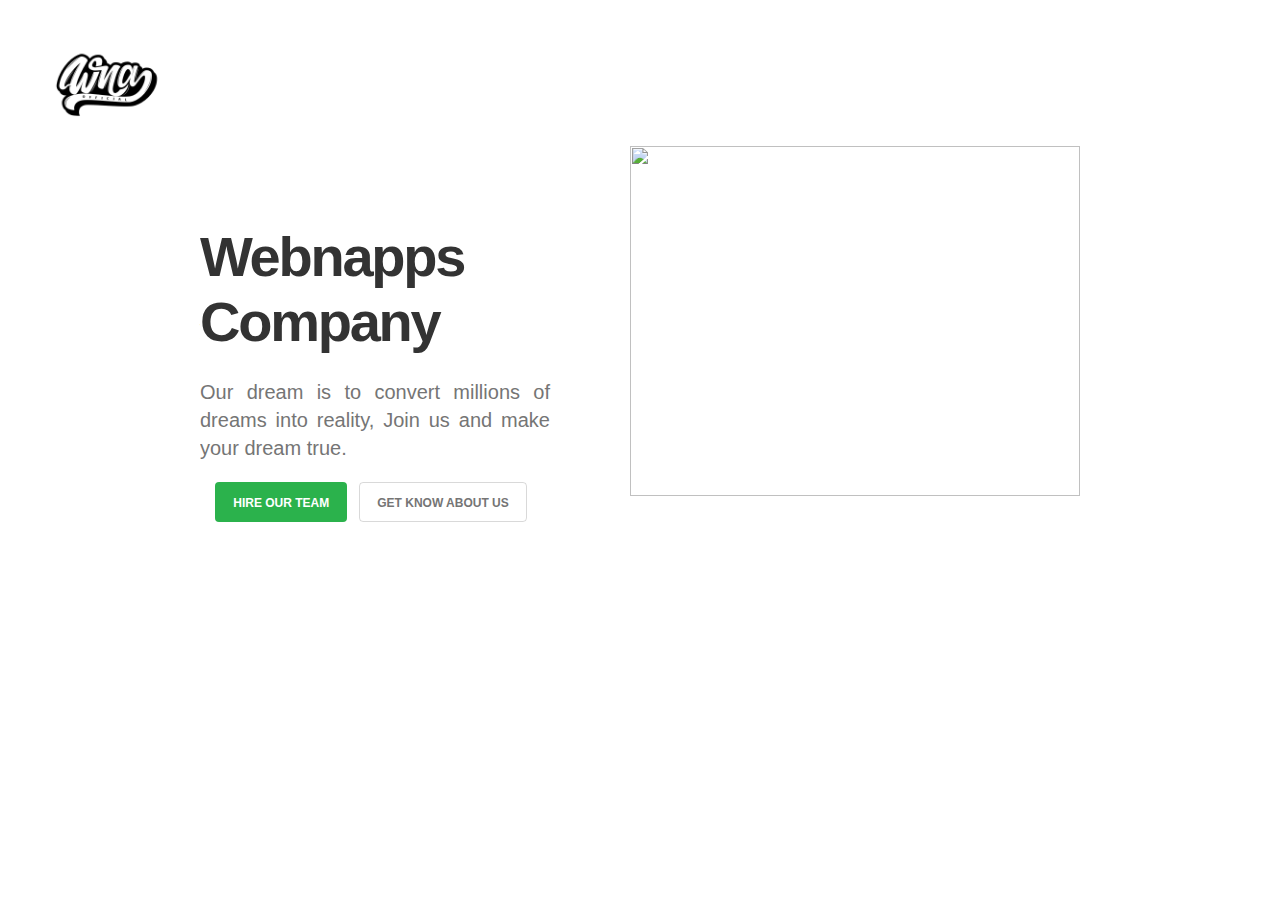
==== index.html @ 5d201e1b "add" ====
<!DOCTYPE html>
<html lang="en">

<head>
    <link rel="stylesheet" href="main.css">
    <link href="https://fonts.googleapis.com/css2?family=Pacifico&display=swap" rel="stylesheet">
    <link href="https://fonts.googleapis.com/css2?family=Karla:ital@1&display=swap" rel="stylesheet">
    <link href="https://fonts.googleapis.com/css2?family=Dancing+Script:wght@700&display=swap" rel="stylesheet">
    <link rel="icon" href="logo.png" type="image/icon type">
    <meta charset="UTF-8">
    <meta name="viewport" content="width=device-width, initial-scale=1.0">
    <title>Webnapps Company</title>
</head>

<body>
    <div class="container">
        <div class="logo">
            <img class="logo-img" src="logo.png">
            <img class="night" src="night.png" onclick=myfunction();>
        </div>
        <div class="page1">
            <div class="head">
                <div class="head-txt">
                    <h1>Webnapps Company</h1>
                    <p>Our dream is to convert millions of dreams into reality, Join us and make your dream true.</p>
                    <div class="head-button">
                        <button class="primary" onclick="window.location.href='#';">HIRE OUR TEAM</button>
                        <button class="secondry" onclick="window.location.href='#';">GET KNOW ABOUT US</button>
                    </div>
                </div>
                <div class="head-gif">
                    <img src="https://blog.advids.co/wp-content/uploads//2017/04/20-Video-Examples-From-Field-Service-Management-Software-Systems-Cloud.gif">
                </div>
                <div class="head-txt2">

                    <h1 class="heading">WEBNAPPS</h1>
                    <h1 class="tagline">DEVELOPING YOUR SUCCESS</h1>

                    <div class="head-button">
                        <button class="primary" onclick="window.location.href='#';">HIRE OUR TEAM</button>
                        <button class="secondry" onclick="window.location.href='#';">GET KNOW ABOUT US</button>
                    </div>
                </div>
            </div>
            <div class="thanks">
                <p>THANKS FOR COMING</p>
                <img src="thanks.gif">
            </div>
        </div>
        <div class="page2">
            <div class="page2-head">
                <h1>All-in-one workspace</h1>
                <p>Websites, Apps, Webapps, and plan stucture &#8212 all we develop here.</p>
                <button>HIRE OUR TEAM</button>
            </div>
            <div class="slider">
                <div class="one">
                    <div class="slider1">
                        <img src="person1.png">
                    </div>
                    <div class="slider1-a">
                        <a class="achange" href="#" onclick="change1()">WEB</a>
                    </div>
                </div>
                <div class="two">
                    <div class="slider2">
                        <img src="person2.png">
                    </div>
                    <div class="slider2-a">
                        <a class="a2" href="#" onclick="change2()">APPS</a>
                    </div>
                </div>
                <div class="three">
                    <div class="slider3">
                        <img src="person3.png">
                    </div>
                    <div class="slider3-a">
                        <a href="#" class="a3" onclick="change3()">ABOUT</a>
                    </div>
                </div>
            </div>

            <div class="slider-content">

                <div class="slider1-content">

                    <div class="dots">
                        <img src="dots.svg">

                    </div>

                    <div class="dots-content">
                        <h2 class="landingText">Any website you can make in <span class="steps-title">3 simple steps</span></h2>
                        <div class="steps">
                            <div class="step1">
                                <div class="circle1">
                                    <img src="one.png">
                                </div>
                                <div class="step1-txt">Find and organize the<br>right sources</div>
                            </div>
                            <div class="line"></div>
                            <div class="step2">
                                <div class="circle2">
                                    <img src="two.png">
                                </div>
                                <div class="step1-txt">Gather all the essential<br>technologies</div>
                            </div>
                            <div class="line"></div>
                            <div class="step3">
                                <div class="circle3">
                                    <img src="three.png">
                                </div>
                                <div class="step1-txt">A perfect combo of both<br>will be your website</div>
                            </div>
                        </div>
                    </div>

                    <div class="horizontal-heading">
                        <h2 class="landingText2">Technologies we use to make <span class="steps-title">Your websites</span></h2>
                    </div>
                    <div class="horizontal-scroll">
                        <div style="margin-bottom: 25%;">
                            <img class="scroll-img7" src="html.png">
                            <img class="scroll-img1" src="css.png">
                        </div>
                        <div style="margin-bottom: 25%;">
                            <img class="scroll-img6" src="js.png">
                            <img class="scroll-img2" src="angular.png">
                        </div>
                        <div style="display: block;">
                            <img class="scroll-img3" src="Node.png">
                            <img class="scroll-img4" src="React.webp">
                        </div>

                    </div>
                    <div class="work">
                        <h2>This is work <span class="steps-title">Junction</span></h2>
                        <p>We have nearly developed all kinds of websites from an easy UI to complex. Even we have made payments website.</p>
                    </div>
                    <div class="Projects">

                        <div class="portfolio2">
                            <p class="port-txt">PORTFOLIO WEB</p>
                            <h1>Portfolio</h1>
                            <p class="port">"This is a portfolio website which is developed by Priyansh Vatsal, a member of webnapps. Perfect UI with a lovely combination of colours and resources. It contains every project developed by him"</p>
                            <div class="port-last">
                                <img src="Priyansh.jpg">
                                <div class="port-last-txt">
                                    <p>Priyansh Vatsal</p>
                                </div>
                            </div>
                        </div>
                        <div class="portfolio1">
                            <p class="port-txt">PORTFOLIO WEB</p>
                            <h1>Prafull Thakur Inc</h1>
                            <p class="port">"This is a portfolio website which is developed by Prafull Thakur, a member of webnapps. This website unique by its design which is simple and great. It contains every project developed by him"</p>
                            <div class="port-last">

                                <img src="Prafull.png">
                                <div class="port-last-txt">
                                    <p>Prafull Thakur</p>
                                </div>
                            </div>
                        </div>
                        <div class="pubgzone">
                            <p class="port-txt">GAMMING WEB</p>
                            <h1>Pubgzone</h1>
                            <p class="port">"This is a gamming website which is developed by Priyansh Vatsal, a member of webnapps. This websites consists everthing from front end to the backend. And it also a paytm integration"</p>
                            <div class="port-last">
                                <img src="Priyansh.jpg">
                                <div class="port-last-txt">
                                    <p>Priyansh Vatsal</p>
                                </div>
                            </div>
                        </div>
                    </div>
                </div>

            </div>
        </div>
    </div>

    <script src="main.js"></script>
</body>

</html>
---- main.css ----
body {
    margin: 0px;
    height: 100%;
}

.logo-img {
    width: 120px;
    margin-left: 52px;
    margin-top: 22px;
}

.night {
    display: none;
}

.head {
    flex-direction: row;
    text-align: center;
}

.head-txt {
    width: 350px;
    display: inline-block;
    padding-right: 38px;
}

.head-txt h1 {
    font-size: 3.5rem;
    margin-top: 0px;
    margin-bottom: 0px;
    color: #333333;
    font-family: Arial;
    font-weight: 700;
    letter-spacing: -0.04em;
    line-height: 1.15em;
    text-transform: none;
    text-align: justify;
}

.head-txt p {
    margin-top: 1.5rem;
    color: #757575;
    font-family: arial;
    font-size: 1.25rem;
    font-weight: normal;
    letter-spacing: 0;
    line-height: 1.4em;
    text-transform: none;
    text-align: justify;
}

.head-gif {
    display: inline-block;
    padding-left: 38px;
}

.head-gif img {
    width: 450px;
    height: 350px;
}

.primary {
    background-color: #2bb24c;
    color: white;
    font-weight: 700;
    font-family: sans-serif;
    font-size: 12px;
    line-height: 1rem;
    margin-top: 0;
    margin-right: 0.5rem;
    margin-bottom: 0;
    padding-top: 12px;
    padding-bottom: 10px;
    padding-left: 17px;
    padding-right: 17px;
    border: 1px solid transparent;
    border-radius: 4px;
    cursor: pointer;
    text-align: center;
    vertical-align: top;
    min-width: 50px;
    box-sizing: border-box;
    letter-spacing: 0;
    box-shadow: none;
    outline: 0;
    transition: background-color 0.2s linear, color 0.2s linear;
}

.secondry {
    background-color: transparent;
    border: 1px solid rgba(0, 0, 0, 0.15);
    color: #757575;
    font-weight: 700;
    font-family: sans-serif;
    font-size: 12px;
    line-height: 1rem;
    margin-top: 0;
    margin-right: 0.5rem;
    margin-bottom: 0;
    padding-top: 12px;
    padding-bottom: 10px;
    padding-left: 17px;
    padding-right: 17px;
    border-radius: 4px;
    cursor: pointer;
    text-align: center;
    vertical-align: top;
    min-width: 50px;
    box-sizing: border-box;
    letter-spacing: 0;
    box-shadow: none;
    outline: 0;
    transition: background-color 0.2s linear, color 0.2s linear;
}

.head-txt2 {
    display: none;
}

.thanks {
    display: none;
}

.page2 {
    display: none;
}

@media only screen and (max-width: 750px) {
    .container {}
    .logo-img {
        width: 90px;
        margin-left: 5%;
        margin-top: 0%;
        display: inline-block;
    }
    .night {
        display: inline-block;
        padding: 3px;
        height: 30px;
        width: 30px;
        margin-top: 7%;
        margin-right: 5%;
        float: right;
    }
    .night-mode {
        display: inline-block;
        padding: 3px;
        height: 30px;
        width: 30px;
        margin-top: 7%;
        margin-right: 5%;
        background: rgba(0, 0, 0, 0.18);
        border-radius: 50%;
        float: right;
    }
    .head-txt {
        display: none;
    }
    .head-txt2 {
        display: block;
        padding-left: 5%;
        padding-right: 5%;
        margin-top: 2%;
    }
    .head-txt2 .heading {
        margin-top: 0%;
        margin-bottom: 0.2%;
        font-size: 2.1rem;
        line-height: 1.15em;
        text-align: justify;
        font-family: 'Pacifico';
        letter-spacing: 0.2rem;
        background: linear-gradient(to top, #ffe838, #fd57bf);
        -webkit-background-clip: text;
        -webkit-text-fill-color: transparent;
    }
    .head-txt2 .tagline {
        margin-top: 0%;
        margin-bottom: 0.2%;
        font-size: 0.9rem;
        line-height: 1.15em;
        text-align: justify;
        font-family: arial;
        letter-spacing: 0.2rem;
        background: linear-gradient(to top, #ffe838, #fd57bf);
        -webkit-background-clip: text;
        -webkit-text-fill-color: transparent;
    }
    .head-gif {
        padding-left: 0px;
        margin-top: 2%;
    }
    .head-gif img {
        z-index: -1000;
        width: 100%;
        height: 100%;
        margin-bottom: 0px;
    }
    .head-button {
        margin-top: 7%;
    }
    .primary {
        display: block;
        width: 100%;
    }
    .secondry {
        display: block;
        width: 100%;
        margin-top: 10px;
        margin-bottom: 5px;
    }
    .thanks {
        margin-top: 5px;
        display: block;
        text-align: center;
        margin-left: 9%;
    }
    .thanks p {
        color: #757575;
        font-family: Roboto Mono;
        font-size: 0.9rem;
        letter-spacing: 0.2rem;
        line-height: 1.4em;
        text-transform: none;
        text-align: justify;
        display: inline;
        padding-left: 5%;
    }
    .thanks img {
        width: 100px;
        margin-left: -20px;
        margin-bottom: -6%;
    }
    .page1 {
        display: none;
    }
    .page2 {
        display: inline;
    }
    .page2-head {
        width: 70%;
        text-align: center;
        margin-left: 13%;
        margin-top: 5%;
        margin-bottom: 8%;
    }
    .page2 .page2-head h1 {
        margin-top: 0px;
        margin-bottom: 0px;
        line-height: 1;
        font-weight: 400;
        text-align: center;
        font-family: 'pacifico';
        background-color: linear-gradient(to top, #ffe838, #fd57bf);
        font-size: 2.9rem;
        letter-spacing: -0.025em;
    }
    .page2 .page2-head p {
        margin-top: 20px;
        text-align: center;
        font-weight: normal;
        text-align: justify;
        font-family: 'Karla', sans-serif;
        font-size: 18.5px;
        box-sizing: border-box;
        color: rgba(0, 0, 0, 0.6);
        line-height: 1.5;
        margin-left: 8%;
    }
    .page2 .page2-head button {
        user-select: none;
        transition: background 120ms ease-in 0s;
        cursor: pointer;
        display: inline-flex;
        margin-left: 2%;
        align-items: center;
        justify-content: center;
        white-space: nowrap;
        height: 36px;
        border-radius: 3px;
        color: white;
        font-size: 14px;
        line-height: 1;
        padding-left: 12px;
        padding-right: 12px;
        font-weight: 500;
        background: rgb(225, 98, 89);
        border: 1px solid rgb(190, 86, 67);
        box-shadow: rgba(15, 15, 15, 0.1) 0px 1px 2px;
    }
    .one {
        margin-left: 8%;
    }
    .three {
        margin-right: 8%;
    }
    .slider {
        display: flex;
        text-align: center;
        justify-content: center;
        margin-top: 5%;
        margin-bottom: 10%;
    }
    .slider1 {
        display: inline;
    }
    .slider2 {
        display: inline;
    }
    .slider3 {
        display: inline;
    }
    .slider1 img {
        width: 72%;
    }
    .slider2 img {
        width: 72%;
    }
    .slider3 img {
        width: 72%;
    }
    .slider1-a {
        margin-top: 2%;
        font-family: inter, -apple-system, BlinkMacSystemFont, "Segoe UI", Helvetica, "Apple Color Emoji", Arial, sans-serif, "Segoe UI Emoji", "Segoe UI Symbol";
    }
    .slider2-a {
        margin-top: 2%;
        font-family: inter, -apple-system, BlinkMacSystemFont, "Segoe UI", Helvetica, "Apple Color Emoji", Arial, sans-serif, "Segoe UI Emoji", "Segoe UI Symbol";
    }
    .achange {
        border-bottom: 1.5px solid black;
        padding: 0 0 3px;
        text-decoration: none;
        color: black;
        -webkit-tap-highlight-color: transparent;
    }
    .a1 {
        text-decoration: none;
        color: black;
    }
    .a2 {
        text-decoration: none;
        color: black;
    }
    .a3 {
        text-decoration: none;
        color: black;
    }
    .slider3-a {
        margin-top: 2%;
        font-family: inter, -apple-system, BlinkMacSystemFont, "Segoe UI", Helvetica, "Apple Color Emoji", Arial, sans-serif, "Segoe UI Emoji", "Segoe UI Symbol";
    }
    .horizontal-scroll {
        padding-top: 20%;
        padding-bottom: 20%;
        padding-left: 20%;
        padding-right: 20%;
        text-align: center;
        /* overflow: auto;
        white-space: nowrap;*/
    }
    .scroll-img1 {
        width: 30%;
        height: 30%;
        margin-left: 8%;
    }
    .scroll-img2 {
        width: 30%;
        height: 30%;
        margin-left: 8%;
    }
    .scroll-img3 {
        width: 30%;
        height: 30%;
        margin-bottom: 5%;
        margin-right: 8%;
    }
    .scroll-img4 {
        width: 27.5%;
        height: 27.5%;
        margin-left: 8%;
    }
    .scroll-img6 {
        width: 22%;
        height: 22%;
        margin-bottom: 2%;
        margin-right: 8%;
    }
    .scroll-img7 {
        width: 20%;
        height: 20%;
        margin-right: 8%;
    }
    .dots {
        width: 100%;
        height: 100px;
        overflow: hidden;
        margin-bottom: 5%;
    }
    .dots img {
        margin-left: 7%;
    }
    .dots-content {
        width: 70%;
        margin-top: 30%;
        margin-left: 15%;
        margin-bottom: 10%;
    }
    .landingText {
        font-size: 2.125rem;
        margin-top: 3rem;
        margin-bottom: 3rem;
        text-align: center;
        color: #333333;
        font-family: sans-serif;
        font-weight: 700;
        letter-spacing: -0.04em;
        line-height: 1.25em;
        margin-bottom: 1.5rem;
        text-transform: none;
    }
    .steps-title {
        background: rgba(43, 178, 76, 0.1);
        color: #2bb24c;
        padding: 0 0.25rem;
    }
    .steps {
        margin-top: 10%;
        text-align: center;
    }
    .step1 {
        margin-top: 22%;
    }
    .line {
        margin-left: 49%;
        width: 2px;
        height: 40px;
        background-color: rgba(0, 0, 0, 0.3);
        margin-top: 6%;
        margin-bottom: 6%;
    }
    .circle1 img {
        width: 35px;
    }
    .circle2 img {
        width: 40px;
    }
    .circle3 img {
        width: 35px;
    }
    .step1-txt {
        margin-top: 2%;
        font-size: 1rem;
        font-weight: 700;
        color: #333333;
        font-family: sans-serif;
    }
    .horizontal-heading {
        margin-top: 30%;
        width: 75%;
        margin-left: 11%;
    }
    .landingText2 {
        font-size: 2.0rem;
        margin-top: 3rem;
        margin-bottom: 3rem;
        text-align: center;
        color: #333333;
        font-family: sans-serif;
        font-weight: 700;
        letter-spacing: -0.04em;
        line-height: 1.25em;
        margin-bottom: 1.5rem;
        text-transform: none;
    }
    .work {
        margin-top: 20%;
        padding-left: 8%;
        padding-right: 8%;
        text-align: center;
        margin-bottom: 15%;
    }
    .work h2 {
        color: black;
        margin-top: 2%;
        margin-bottom: 0.5%;
        font-size: 1.4rem;
        line-height: 1rem;
        letter-spacing: 0.05rem;
        font-family: arial;
    }
    .work p {
        color: #333333;
        font-size: 1.2rem;
        letter-spacing: 0.03;
        font-family: sans-serif;
    }
    .Projects {
        background: rgba(0, 0, 0, 0.05);
        padding-top: 12%;
        padding-left: 7%;
        padding-right: 7%;
        padding-bottom: 12%;
    }
    .portfolio1 {
        background: white;
        height: 340px;
        margin-top: 8%;
        padding: 9%;
    }
    .portfolio1 .port-txt {
        color: #2bb24c;
        font-size: 0.815rem;
        font-weight: 700;
        margin-bottom: 1rem;
        font-family: sans-serif;
        text-transform: uppercase;
    }
    .portfolio1 h1 {
        font-family: 'Dancing Script', cursive;
        font-size: 2rem;
        padding-top: 4%;
        padding-left: 7.5%;
    }
    .portfolio2 {
        background: white;
        height: 340px;
        padding: 9%;
    }
    .portfolio2 .port-txt {
        color: #2bb24c;
        font-size: 0.815rem;
        font-weight: 700;
        font-family: sans-serif;
        text-transform: uppercase;
    }
    .port {
        margin-top: 10%;
        text-transform: none;
        color: #333;
        font-size: 1rem;
        font-weight: 400;
        line-height: 1.7rem;
        font-family: sans-serif;
    }
    .portfolio2 h1 {
        font-family: 'Dancing Script', cursive;
        font-size: 2rem;
        padding-top: 4%;
        padding-left: 25.5%;
    }
    .pubgzone {
        margin-top: 8%;
        background: white;
        height: 340px;
        padding: 9%;
    }
    .pubgzone .port-txt {
        color: #2bb24c;
        font-size: 0.815rem;
        font-weight: 700;
        font-family: sans-serif;
        text-transform: uppercase;
    }
    .pubgzone h1 {
        font-family: 'Dancing Script', cursive;
        font-size: 2rem;
        padding-top: 4%;
        padding-left: 25%;
    }
    .port-last img {
        width: 40px;
        height: 40px;
        border-radius: 50%;
        margin-bottom: -5%;
        display: inline-block;
    }
    .port-last-txt {
        display: inline-block;
        color: #333333;
        font-family: arial;
        margin-left: 0.5rem;
        font-weight: 400;
        font-size: 0.9rem;
        color: rgba(0, 0, 0, 0.5);
    }
}

@media only screen and (max-height: 600px) {
    .head-gif {
        padding-left: 0px;
        margin-top: 0%;
    }
    .head-gif img {
        height: 68%;
        width: 68%;
    }
}

@media only screen and (max-width: 340px) {
    .portfolio1 h1 {
        padding-left: 0%;
        margin-left: -1%;
    }
    .port {
        font-size: 0.9rem;
    }
}
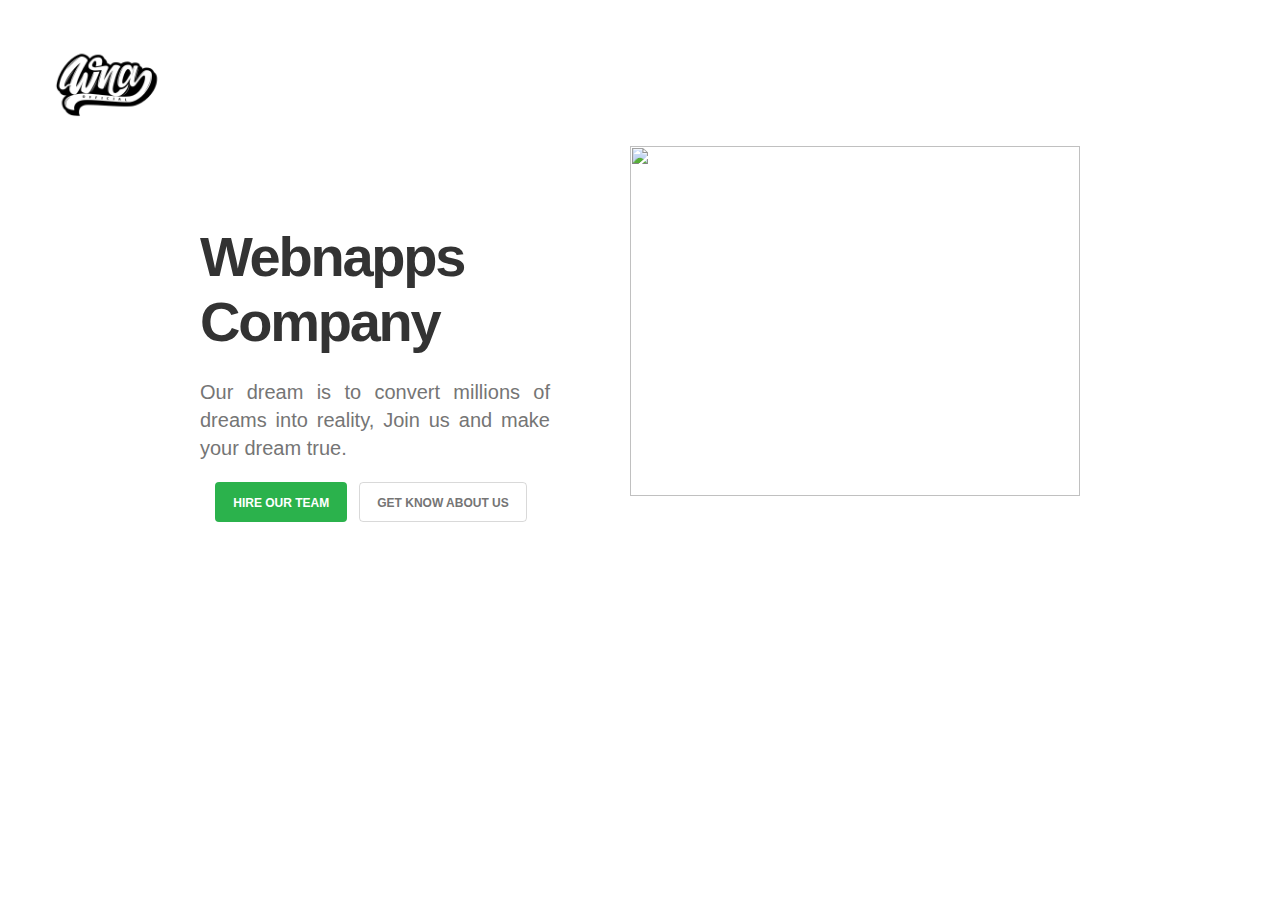
==== commit 20f2e46b: "add" ====
--- a/index.html
+++ b/index.html
@@ -90,7 +90,7 @@
                     </div>
 
                     <div class="dots-content">
-                        <h2 class="landingText">Any website you can make in <span class="steps-title">3 simple steps</span></h2>
+                        <h2 class="landingText">Any website you can make in<span class="steps-title"><br> 3 simple steps</span></h2>
                         <div class="steps">
                             <div class="step1">
                                 <div class="circle1">
@@ -116,7 +116,7 @@
                     </div>
 
                     <div class="horizontal-heading">
-                        <h2 class="landingText2">Technologies we use to make <span class="steps-title">Your websites</span></h2>
+                        <h2 class="landingText2">Technologies we use to make <span class="steps-title"><br>Your websites</span></h2>
                     </div>
                     <div class="horizontal-scroll">
                         <div style="margin-bottom: 25%;">
--- a/main.css
+++ b/main.css
@@ -352,7 +352,7 @@
     }
     .horizontal-scroll {
         padding-top: 20%;
-        padding-bottom: 20%;
+        padding-bottom: 10%;
         padding-left: 20%;
         padding-right: 20%;
         text-align: center;
@@ -360,35 +360,35 @@
         white-space: nowrap;*/
     }
     .scroll-img1 {
-        width: 30%;
-        height: 30%;
+        width: 35%;
+        height: 35%;
         margin-left: 8%;
     }
     .scroll-img2 {
-        width: 30%;
-        height: 30%;
+        width: 35%;
+        height: 35%;
         margin-left: 8%;
     }
     .scroll-img3 {
-        width: 30%;
-        height: 30%;
+        width: 35%;
+        height: 35%;
         margin-bottom: 5%;
         margin-right: 8%;
     }
     .scroll-img4 {
-        width: 27.5%;
-        height: 27.5%;
+        width: 32.5%;
+        height: 32.5%;
         margin-left: 8%;
     }
     .scroll-img6 {
-        width: 22%;
-        height: 22%;
+        width: 27%;
+        height: 27%;
         margin-bottom: 2%;
         margin-right: 8%;
     }
     .scroll-img7 {
-        width: 20%;
-        height: 20%;
+        width: 24%;
+        height: 24%;
         margin-right: 8%;
     }
     .dots {
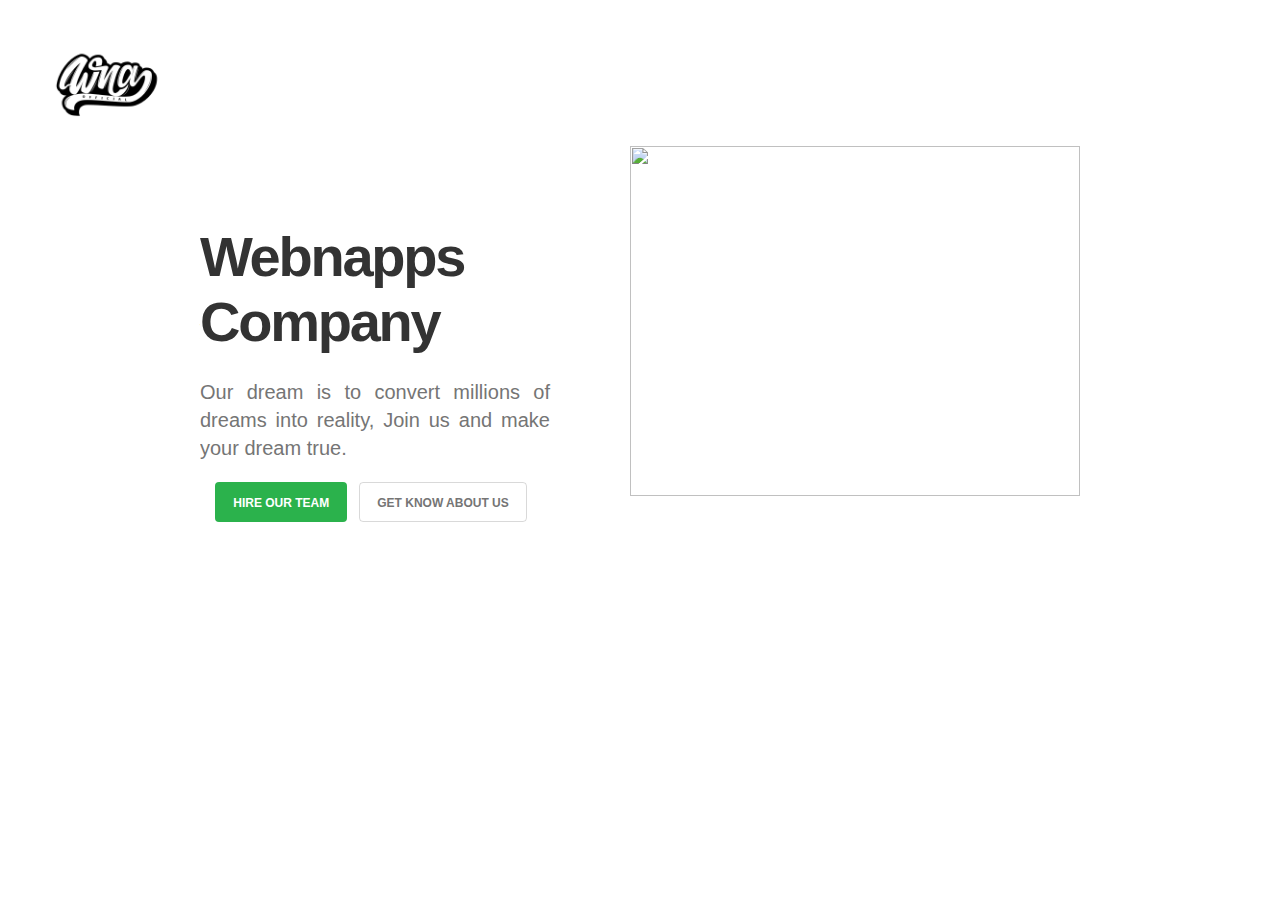
==== commit 852877b9: "add" ====
--- a/index.html
+++ b/index.html
@@ -49,7 +49,7 @@
         </div>
         <div class="page2">
             <div class="page2-head">
-                <h1>All-in-one workspace</h1>
+                <h1 class="page2-head-txt">All-in-one workspace</h1>
                 <p>Websites, Apps, Webapps, and plan stucture &#8212 all we develop here.</p>
                 <button>HIRE OUR TEAM</button>
             </div>
--- a/main.css
+++ b/main.css
@@ -126,7 +126,6 @@
 }
 
 @media only screen and (max-width: 750px) {
-    .container {}
     .logo-img {
         width: 90px;
         margin-left: 5%;
@@ -244,14 +243,16 @@
         margin-top: 5%;
         margin-bottom: 8%;
     }
-    .page2 .page2-head h1 {
+    .page2-head-txt {
         margin-top: 0px;
         margin-bottom: 0px;
         line-height: 1;
         font-weight: 400;
         text-align: center;
         font-family: 'pacifico';
-        background-color: linear-gradient(to top, #ffe838, #fd57bf);
+        background: linear-gradient(to top, #ffe838, #fd57bf);
+        -webkit-background-clip: text;
+        -webkit-text-fill-color: transparent;
         font-size: 2.9rem;
         letter-spacing: -0.025em;
     }
@@ -417,7 +418,6 @@
         letter-spacing: -0.04em;
         line-height: 1.25em;
         margin-bottom: 1.5rem;
-        text-transform: none;
     }
     .steps-title {
         background: rgba(43, 178, 76, 0.1);
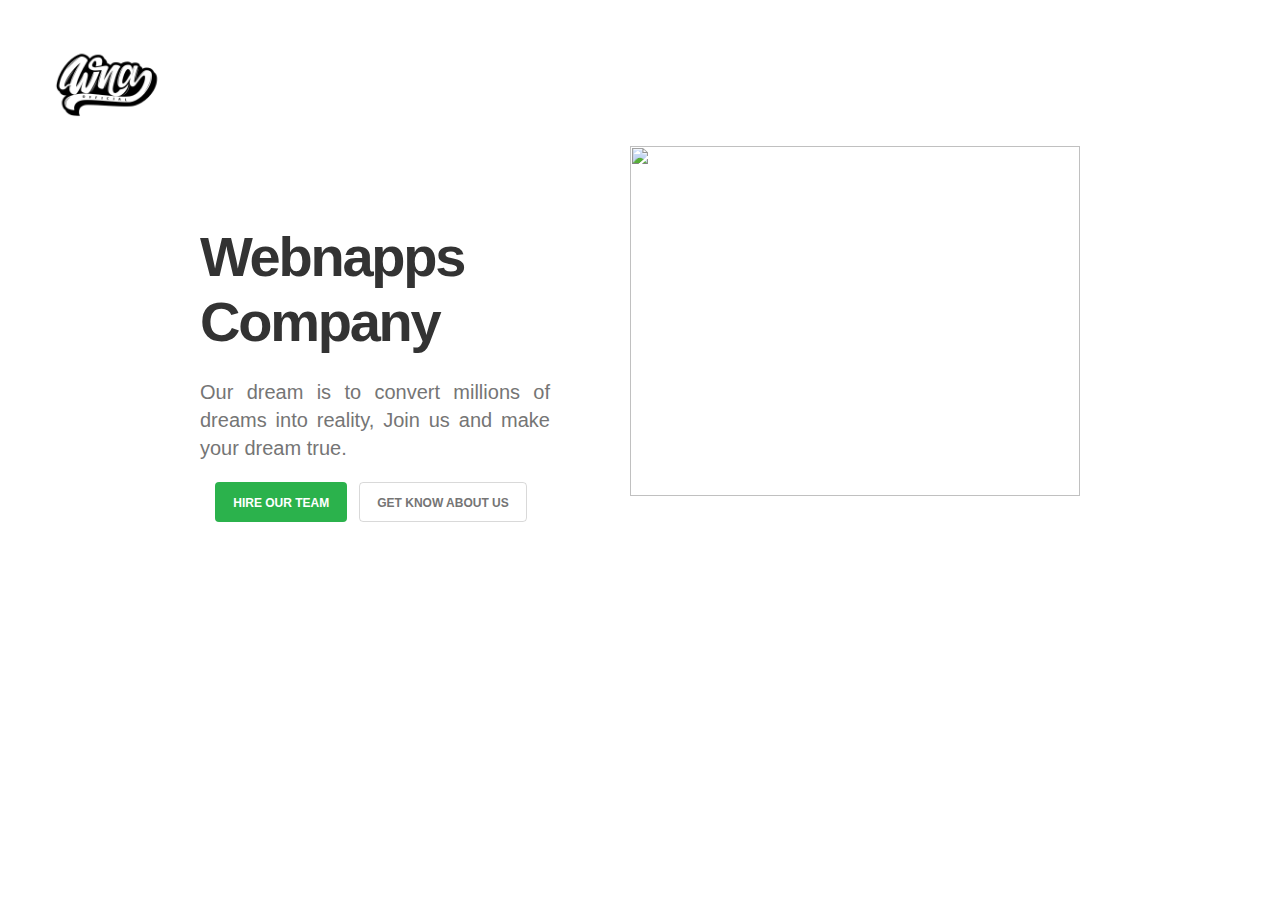
==== commit cdda811b: "add" ====
--- a/index.html
+++ b/index.html
@@ -174,6 +174,13 @@
                             </div>
                         </div>
                     </div>
+                    <div class="Join">
+                        <h2 class="landingText3"><span class="steps-title">Join webnapps</span><br>Web development team</h2>
+                        <p class="join-p">Join with us and make millions of dreams true, which is the dream of webnapps.</p>
+                        <img src="join.png">
+                        <p class="join-p2">"With webnapps, everyone is your team and every client is special"</p>
+                        <button>Join OUR TEAM</button>
+                    </div>
                 </div>
 
             </div>
--- a/main.css
+++ b/main.css
@@ -250,9 +250,6 @@
         font-weight: 400;
         text-align: center;
         font-family: 'pacifico';
-        background: linear-gradient(to top, #ffe838, #fd57bf);
-        -webkit-background-clip: text;
-        -webkit-text-fill-color: transparent;
         font-size: 2.9rem;
         letter-spacing: -0.025em;
     }
@@ -352,13 +349,11 @@
         font-family: inter, -apple-system, BlinkMacSystemFont, "Segoe UI", Helvetica, "Apple Color Emoji", Arial, sans-serif, "Segoe UI Emoji", "Segoe UI Symbol";
     }
     .horizontal-scroll {
-        padding-top: 20%;
+        padding-top: 15%;
         padding-bottom: 10%;
         padding-left: 20%;
         padding-right: 20%;
         text-align: center;
-        /* overflow: auto;
-        white-space: nowrap;*/
     }
     .scroll-img1 {
         width: 35%;
@@ -493,7 +488,10 @@
         color: #333333;
         font-size: 1.2rem;
         letter-spacing: 0.03;
-        font-family: sans-serif;
+        font-family: arial;
+        color: rgba(0, 0, 0, 0.5);
+        font-weight: 400;
+        line-height: 1.7rem;
     }
     .Projects {
         background: rgba(0, 0, 0, 0.05);
@@ -537,7 +535,7 @@
     .port {
         margin-top: 10%;
         text-transform: none;
-        color: #333;
+        color: rgba(0, 0, 0, 0.5);
         font-size: 1rem;
         font-weight: 400;
         line-height: 1.7rem;
@@ -577,12 +575,71 @@
     }
     .port-last-txt {
         display: inline-block;
-        color: #333333;
+        color: rgba(0, 0, 0, 0.7);
         font-family: arial;
         margin-left: 0.5rem;
         font-weight: 400;
         font-size: 0.9rem;
+    }
+    .Join {
+        text-align: center;
+        padding-left: 8%;
+        padding-right: 8%;
+        padding-bottom: 7%;
+    }
+    .landingText3 {
+        font-size: 1.8rem;
+        margin-top: 4rem;
+        margin-bottom: 1.5rem;
+        text-align: center;
+        color: #333333;
+        font-family: sans-serif;
+        font-weight: 700;
+        letter-spacing: -0.04em;
+        line-height: 1.25em;
+    }
+    .join-p {
+        color: #333333;
+        font-size: 1.2rem;
+        letter-spacing: 0.03;
+        font-family: arial;
         color: rgba(0, 0, 0, 0.5);
+        font-weight: 400;
+        line-height: 1.7rem;
+    }
+    .Join img {
+        width: 70%;
+        margin-top: 7%;
+    }
+    .join-p2 {
+        color: #333333;
+        font-size: 1.2rem;
+        letter-spacing: 0.03;
+        font-family: arial;
+        color: rgba(0, 0, 0, 0.7);
+        font-weight: 400;
+        line-height: 1.7rem;
+    }
+    .Join button {
+        user-select: none;
+        transition: background 120ms ease-in 0s;
+        cursor: pointer;
+        display: inline-flex;
+        margin-left: 2%;
+        align-items: center;
+        justify-content: center;
+        white-space: nowrap;
+        height: 36px;
+        border-radius: 3px;
+        color: white;
+        font-size: 14px;
+        line-height: 1;
+        padding-left: 12px;
+        padding-right: 12px;
+        font-weight: 500;
+        background: rgb(225, 98, 89);
+        border: 1px solid rgb(190, 86, 67);
+        box-shadow: rgba(15, 15, 15, 0.1) 0px 1px 2px;
     }
 }
 
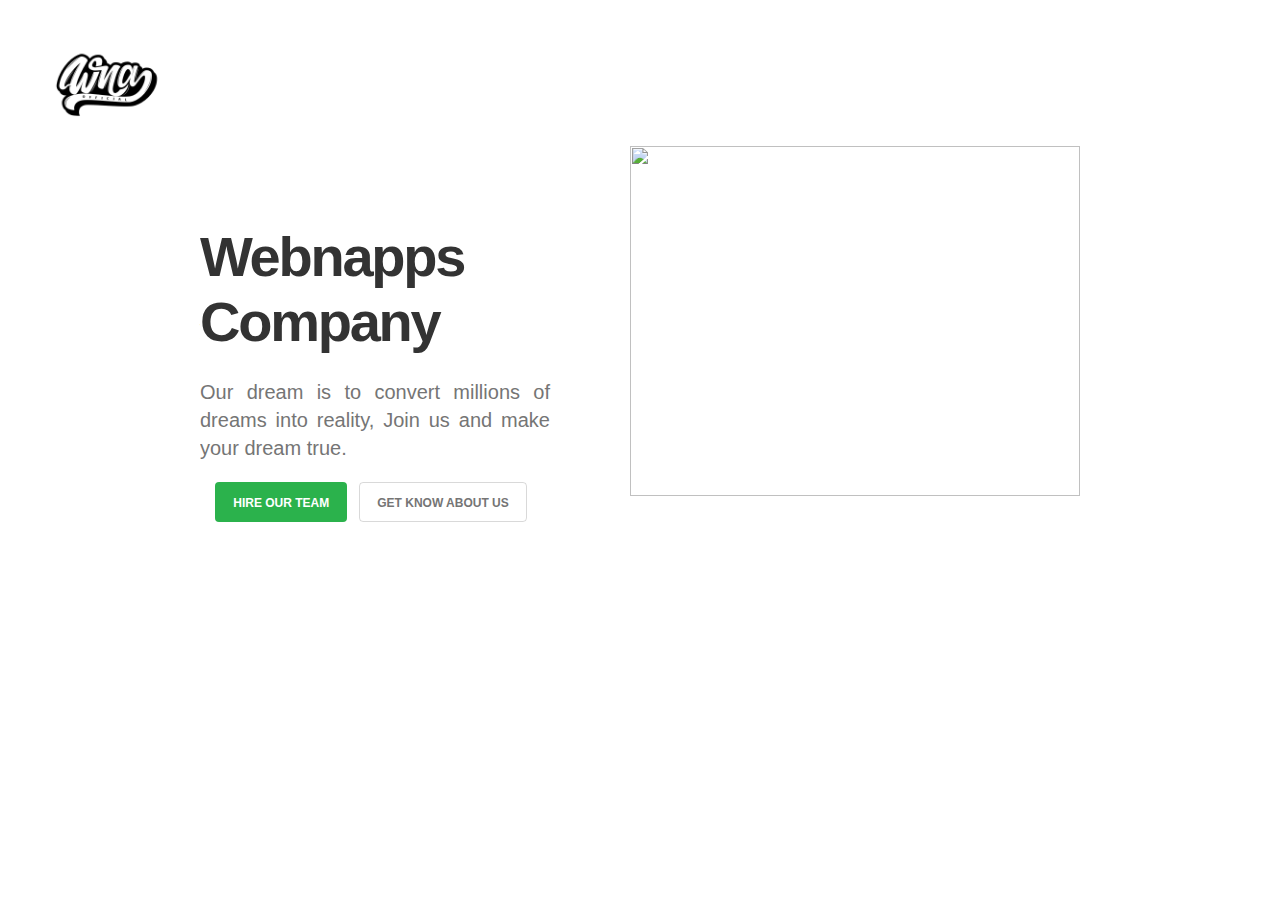
==== commit 2c7670d9: "add" ====
--- a/index.html
+++ b/index.html
@@ -1,193 +1,83 @@
 <!DOCTYPE html>
 <html lang="en">
+  <head>
+    <link rel="stylesheet" href="main.css" />
+    <link href="https://unpkg.com/aos@2.3.1/dist/aos.css" rel="stylesheet" />
+    <link
+      href="https://fonts.googleapis.com/css2?family=Pacifico&display=swap"
+      rel="stylesheet"
+    />
+    <link
+      href="https://fonts.googleapis.com/css2?family=Karla:ital@1&display=swap"
+      rel="stylesheet"
+    />
+    <link
+      href="https://fonts.googleapis.com/css2?family=Dancing+Script:wght@700&display=swap"
+      rel="stylesheet"
+    />
+    <link rel="icon" href="logo.png" type="image/icon type" />
+    <meta charset="UTF-8" />
+    <meta name="viewport" content="width=device-width, initial-scale=1.0" />
+    <title>Webnapps Company</title>
+  </head>
 
-<head>
-    <link rel="stylesheet" href="main.css">
-    <link href="https://fonts.googleapis.com/css2?family=Pacifico&display=swap" rel="stylesheet">
-    <link href="https://fonts.googleapis.com/css2?family=Karla:ital@1&display=swap" rel="stylesheet">
-    <link href="https://fonts.googleapis.com/css2?family=Dancing+Script:wght@700&display=swap" rel="stylesheet">
-    <link rel="icon" href="logo.png" type="image/icon type">
-    <meta charset="UTF-8">
-    <meta name="viewport" content="width=device-width, initial-scale=1.0">
-    <title>Webnapps Company</title>
-</head>
+  <body>
+    <div class="container">
+      <div class="logo">
+        <img class="logo-img" src="logo.png" />
+        <img class="night" src="night.png" onclick="myfunction();" />
+      </div>
+      <div class="page1">
+        <div class="head">
+          <div class="head-txt">
+            <h1>Webnapps Company</h1>
+            <p>
+              Our dream is to convert millions of dreams into reality, Join us
+              and make your dream true.
+            </p>
+            <div class="head-button">
+              <button class="primary" onclick="window.location.href='#';">
+                HIRE OUR TEAM
+              </button>
+              <button class="secondry" onclick="window.location.href='#';">
+                GET KNOW ABOUT US
+              </button>
+            </div>
+          </div>
+          <div class="head-gif">
+            <img
+              src="https://blog.advids.co/wp-content/uploads//2017/04/20-Video-Examples-From-Field-Service-Management-Software-Systems-Cloud.gif"
+            />
+          </div>
+          <div class="head-txt2">
+            <h1 class="heading">WEBNAPPS</h1>
+            <h1 class="tagline">DEVELOPING YOUR SUCCESS</h1>
 
-<body>
-    <div class="container">
-        <div class="logo">
-            <img class="logo-img" src="logo.png">
-            <img class="night" src="night.png" onclick=myfunction();>
+            <div class="head-button">
+              <button class="primary">
+                <a href="Home.html" style="text-decoration: none; color: white;"
+                  >HIRE OUR TEAM</a
+                >
+              </button>
+              <button class="secondry">
+                <a
+                  href="Home.html"
+                  style="text-decoration: none; color: #333333;"
+                >
+                  GET KNOW ABOUT US
+                </a>
+              </button>
+            </div>
+          </div>
         </div>
-        <div class="page1">
-            <div class="head">
-                <div class="head-txt">
-                    <h1>Webnapps Company</h1>
-                    <p>Our dream is to convert millions of dreams into reality, Join us and make your dream true.</p>
-                    <div class="head-button">
-                        <button class="primary" onclick="window.location.href='#';">HIRE OUR TEAM</button>
-                        <button class="secondry" onclick="window.location.href='#';">GET KNOW ABOUT US</button>
-                    </div>
-                </div>
-                <div class="head-gif">
-                    <img src="https://blog.advids.co/wp-content/uploads//2017/04/20-Video-Examples-From-Field-Service-Management-Software-Systems-Cloud.gif">
-                </div>
-                <div class="head-txt2">
-
-                    <h1 class="heading">WEBNAPPS</h1>
-                    <h1 class="tagline">DEVELOPING YOUR SUCCESS</h1>
-
-                    <div class="head-button">
-                        <button class="primary" onclick="window.location.href='#';">HIRE OUR TEAM</button>
-                        <button class="secondry" onclick="window.location.href='#';">GET KNOW ABOUT US</button>
-                    </div>
-                </div>
-            </div>
-            <div class="thanks">
-                <p>THANKS FOR COMING</p>
-                <img src="thanks.gif">
-            </div>
+        <div class="thanks">
+          <p>THANKS FOR COMING</p>
+          <img src="thanks.gif" />
         </div>
-        <div class="page2">
-            <div class="page2-head">
-                <h1 class="page2-head-txt">All-in-one workspace</h1>
-                <p>Websites, Apps, Webapps, and plan stucture &#8212 all we develop here.</p>
-                <button>HIRE OUR TEAM</button>
-            </div>
-            <div class="slider">
-                <div class="one">
-                    <div class="slider1">
-                        <img src="person1.png">
-                    </div>
-                    <div class="slider1-a">
-                        <a class="achange" href="#" onclick="change1()">WEB</a>
-                    </div>
-                </div>
-                <div class="two">
-                    <div class="slider2">
-                        <img src="person2.png">
-                    </div>
-                    <div class="slider2-a">
-                        <a class="a2" href="#" onclick="change2()">APPS</a>
-                    </div>
-                </div>
-                <div class="three">
-                    <div class="slider3">
-                        <img src="person3.png">
-                    </div>
-                    <div class="slider3-a">
-                        <a href="#" class="a3" onclick="change3()">ABOUT</a>
-                    </div>
-                </div>
-            </div>
-
-            <div class="slider-content">
-
-                <div class="slider1-content">
-
-                    <div class="dots">
-                        <img src="dots.svg">
-
-                    </div>
-
-                    <div class="dots-content">
-                        <h2 class="landingText">Any website you can make in<span class="steps-title"><br> 3 simple steps</span></h2>
-                        <div class="steps">
-                            <div class="step1">
-                                <div class="circle1">
-                                    <img src="one.png">
-                                </div>
-                                <div class="step1-txt">Find and organize the<br>right sources</div>
-                            </div>
-                            <div class="line"></div>
-                            <div class="step2">
-                                <div class="circle2">
-                                    <img src="two.png">
-                                </div>
-                                <div class="step1-txt">Gather all the essential<br>technologies</div>
-                            </div>
-                            <div class="line"></div>
-                            <div class="step3">
-                                <div class="circle3">
-                                    <img src="three.png">
-                                </div>
-                                <div class="step1-txt">A perfect combo of both<br>will be your website</div>
-                            </div>
-                        </div>
-                    </div>
-
-                    <div class="horizontal-heading">
-                        <h2 class="landingText2">Technologies we use to make <span class="steps-title"><br>Your websites</span></h2>
-                    </div>
-                    <div class="horizontal-scroll">
-                        <div style="margin-bottom: 25%;">
-                            <img class="scroll-img7" src="html.png">
-                            <img class="scroll-img1" src="css.png">
-                        </div>
-                        <div style="margin-bottom: 25%;">
-                            <img class="scroll-img6" src="js.png">
-                            <img class="scroll-img2" src="angular.png">
-                        </div>
-                        <div style="display: block;">
-                            <img class="scroll-img3" src="Node.png">
-                            <img class="scroll-img4" src="React.webp">
-                        </div>
-
-                    </div>
-                    <div class="work">
-                        <h2>This is work <span class="steps-title">Junction</span></h2>
-                        <p>We have nearly developed all kinds of websites from an easy UI to complex. Even we have made payments website.</p>
-                    </div>
-                    <div class="Projects">
-
-                        <div class="portfolio2">
-                            <p class="port-txt">PORTFOLIO WEB</p>
-                            <h1>Portfolio</h1>
-                            <p class="port">"This is a portfolio website which is developed by Priyansh Vatsal, a member of webnapps. Perfect UI with a lovely combination of colours and resources. It contains every project developed by him"</p>
-                            <div class="port-last">
-                                <img src="Priyansh.jpg">
-                                <div class="port-last-txt">
-                                    <p>Priyansh Vatsal</p>
-                                </div>
-                            </div>
-                        </div>
-                        <div class="portfolio1">
-                            <p class="port-txt">PORTFOLIO WEB</p>
-                            <h1>Prafull Thakur Inc</h1>
-                            <p class="port">"This is a portfolio website which is developed by Prafull Thakur, a member of webnapps. This website unique by its design which is simple and great. It contains every project developed by him"</p>
-                            <div class="port-last">
-
-                                <img src="Prafull.png">
-                                <div class="port-last-txt">
-                                    <p>Prafull Thakur</p>
-                                </div>
-                            </div>
-                        </div>
-                        <div class="pubgzone">
-                            <p class="port-txt">GAMMING WEB</p>
-                            <h1>Pubgzone</h1>
-                            <p class="port">"This is a gamming website which is developed by Priyansh Vatsal, a member of webnapps. This websites consists everthing from front end to the backend. And it also a paytm integration"</p>
-                            <div class="port-last">
-                                <img src="Priyansh.jpg">
-                                <div class="port-last-txt">
-                                    <p>Priyansh Vatsal</p>
-                                </div>
-                            </div>
-                        </div>
-                    </div>
-                    <div class="Join">
-                        <h2 class="landingText3"><span class="steps-title">Join webnapps</span><br>Web development team</h2>
-                        <p class="join-p">Join with us and make millions of dreams true, which is the dream of webnapps.</p>
-                        <img src="join.png">
-                        <p class="join-p2">"With webnapps, everyone is your team and every client is special"</p>
-                        <button>Join OUR TEAM</button>
-                    </div>
-                </div>
-
-            </div>
-        </div>
+      </div>
     </div>
 
     <script src="main.js"></script>
-</body>
-
-</html>+    <script src="https://unpkg.com/aos@2.3.1/dist/aos.js"></script>
+  </body>
+</html>
--- a/main.css
+++ b/main.css
@@ -1,665 +1,670 @@
 body {
-    margin: 0px;
+  margin: 0px;
+  height: 100%;
+}
+
+.logo-img {
+  width: 120px;
+  margin-left: 52px;
+  margin-top: 22px;
+}
+
+.night {
+  display: none;
+}
+
+.head {
+  flex-direction: row;
+  text-align: center;
+}
+
+.head-txt {
+  width: 350px;
+  display: inline-block;
+  padding-right: 38px;
+}
+
+.head-txt h1 {
+  font-size: 3.5rem;
+  margin-top: 0px;
+  margin-bottom: 0px;
+  color: #333333;
+  font-family: Arial;
+  font-weight: 700;
+  letter-spacing: -0.04em;
+  line-height: 1.15em;
+  text-transform: none;
+  text-align: justify;
+}
+
+.head-txt p {
+  margin-top: 1.5rem;
+  color: #757575;
+  font-family: arial;
+  font-size: 1.25rem;
+  font-weight: normal;
+  letter-spacing: 0;
+  line-height: 1.4em;
+  text-transform: none;
+  text-align: justify;
+}
+
+.head-gif {
+  display: inline-block;
+  padding-left: 38px;
+}
+
+.head-gif img {
+  width: 450px;
+  height: 350px;
+}
+
+.primary {
+  background-color: #2bb24c;
+  color: white;
+  font-weight: 700;
+  font-family: sans-serif;
+  font-size: 12px;
+  line-height: 1rem;
+  margin-top: 0;
+  margin-right: 0.5rem;
+  margin-bottom: 0;
+  padding-top: 12px;
+  padding-bottom: 10px;
+  padding-left: 17px;
+  padding-right: 17px;
+  border: 1px solid transparent;
+  border-radius: 4px;
+  cursor: pointer;
+  text-align: center;
+  vertical-align: top;
+  min-width: 50px;
+  box-sizing: border-box;
+  letter-spacing: 0;
+  box-shadow: none;
+  outline: 0;
+  transition: background-color 0.2s linear, color 0.2s linear;
+}
+
+.secondry {
+  background-color: transparent;
+  border: 1px solid rgba(0, 0, 0, 0.15);
+  color: #757575;
+  font-weight: 700;
+  font-family: sans-serif;
+  font-size: 12px;
+  line-height: 1rem;
+  margin-top: 0;
+  margin-right: 0.5rem;
+  margin-bottom: 0;
+  padding-top: 12px;
+  padding-bottom: 10px;
+  padding-left: 17px;
+  padding-right: 17px;
+  border-radius: 4px;
+  cursor: pointer;
+  text-align: center;
+  vertical-align: top;
+  min-width: 50px;
+  box-sizing: border-box;
+  letter-spacing: 0;
+  box-shadow: none;
+  outline: 0;
+  transition: background-color 0.2s linear, color 0.2s linear;
+}
+
+.head-txt2 {
+  display: none;
+}
+
+.thanks {
+  display: none;
+}
+
+.page2 {
+  display: none;
+}
+
+@media only screen and (max-width: 750px) {
+  .logo-img {
+    width: 90px;
+    margin-left: 5%;
+    margin-top: 0%;
+    display: inline-block;
+  }
+  .night {
+    display: inline-block;
+    padding: 3px;
+    height: 30px;
+    width: 30px;
+    margin-top: 7%;
+    margin-right: 5%;
+    float: right;
+  }
+  .night-mode {
+    display: inline-block;
+    padding: 3px;
+    height: 30px;
+    width: 30px;
+    margin-top: 7%;
+    margin-right: 5%;
+    background: rgba(0, 0, 0, 0.18);
+    border-radius: 50%;
+    float: right;
+  }
+  .head-txt {
+    display: none;
+  }
+  .head-txt2 {
+    display: block;
+    padding-left: 5%;
+    padding-right: 5%;
+    margin-top: 2%;
+  }
+  .head-txt2 .heading {
+    margin-top: 0%;
+    margin-bottom: 0.2%;
+    font-size: 2.1rem;
+    line-height: 1.15em;
+    text-align: justify;
+    font-family: "Pacifico";
+    letter-spacing: 0.2rem;
+    background: linear-gradient(to top, #ffe838, #fd57bf);
+    -webkit-background-clip: text;
+    -webkit-text-fill-color: transparent;
+  }
+  .head-txt2 .tagline {
+    margin-top: 0%;
+    margin-bottom: 0.2%;
+    font-size: 0.9rem;
+    line-height: 1.15em;
+    text-align: justify;
+    font-family: arial;
+    letter-spacing: 0.2rem;
+    background: linear-gradient(to top, #ffe838, #fd57bf);
+    -webkit-background-clip: text;
+    -webkit-text-fill-color: transparent;
+  }
+  .head-gif {
+    padding-left: 0px;
+    margin-top: 2%;
+  }
+  .head-gif img {
+    z-index: -1000;
+    width: 100%;
     height: 100%;
-}
-
-.logo-img {
-    width: 120px;
-    margin-left: 52px;
-    margin-top: 22px;
-}
-
-.night {
-    display: none;
-}
-
-.head {
-    flex-direction: row;
-    text-align: center;
-}
-
-.head-txt {
-    width: 350px;
-    display: inline-block;
-    padding-right: 38px;
-}
-
-.head-txt h1 {
-    font-size: 3.5rem;
-    margin-top: 0px;
     margin-bottom: 0px;
-    color: #333333;
-    font-family: Arial;
-    font-weight: 700;
-    letter-spacing: -0.04em;
-    line-height: 1.15em;
-    text-transform: none;
-    text-align: justify;
-}
-
-.head-txt p {
-    margin-top: 1.5rem;
+  }
+  .head-button {
+    margin-top: 7%;
+  }
+  .primary {
+    display: block;
+    width: 100%;
+  }
+  .secondry {
+    display: block;
+    width: 100%;
+    margin-top: 10px;
+    margin-bottom: 5px;
+  }
+  .thanks {
+    margin-top: 5px;
+    display: block;
+    text-align: center;
+    margin-left: 9%;
+  }
+  .thanks p {
     color: #757575;
-    font-family: arial;
-    font-size: 1.25rem;
-    font-weight: normal;
-    letter-spacing: 0;
+    font-family: Roboto Mono;
+    font-size: 0.9rem;
+    letter-spacing: 0.2rem;
     line-height: 1.4em;
     text-transform: none;
     text-align: justify;
-}
-
-.head-gif {
+    display: inline;
+    padding-left: 5%;
+  }
+  .thanks img {
+    width: 100px;
+    margin-left: -20px;
+    margin-bottom: -6%;
+  }
+  .page2 {
+    display: block;
+  }
+  .page2-head {
+    width: 70%;
+    text-align: center;
+    margin-left: 13%;
+    margin-top: 5%;
+    margin-bottom: 8%;
+  }
+  .page2-head-txt {
+    margin-top: 0px;
+    margin-bottom: 0px;
+    line-height: 1;
+    font-weight: 400;
+    text-align: center;
+    color: antiquewhite;
+    font-family: "pacifico";
+    font-size: 2.9rem;
+    letter-spacing: -0.025em;
+  }
+  .page2 .page2-head p {
+    margin-top: 20px;
+    text-align: center;
+    font-weight: normal;
+    text-align: justify;
+    color: antiquewhite;
+    font-family: "Karla", sans-serif;
+    font-size: 18.5px;
+    box-sizing: border-box;
+
+    line-height: 1.5;
+    margin-left: 8%;
+  }
+  .page2 .page2-head button {
+    user-select: none;
+    transition: background 120ms ease-in 0s;
+    cursor: pointer;
+    display: inline-flex;
+    margin-left: 2%;
+    align-items: center;
+    justify-content: center;
+    white-space: nowrap;
+    height: 36px;
+    border-radius: 3px;
+    color: white;
+    font-size: 14px;
+    line-height: 1;
+    padding-left: 12px;
+    padding-right: 12px;
+    font-weight: 500;
+    background: rgb(225, 98, 89);
+    border: 1px solid rgb(190, 86, 67);
+    box-shadow: rgba(15, 15, 15, 0.1) 0px 1px 2px;
+  }
+  .one {
+    margin-left: 8%;
+  }
+  .three {
+    margin-right: 8%;
+  }
+  .slider {
+    display: flex;
+    text-align: center;
+    justify-content: center;
+    margin-top: 5%;
+    margin-bottom: 10%;
+  }
+  .slider1 {
+    display: inline;
+  }
+  .slider2 {
+    display: inline;
+  }
+  .slider3 {
+    display: inline;
+  }
+  .slider1 img {
+    width: 72%;
+  }
+  .slider2 img {
+    width: 72%;
+  }
+  .slider3 img {
+    width: 72%;
+  }
+  .slider1-a {
+    margin-top: 2%;
+    font-family: inter, -apple-system, BlinkMacSystemFont, "Segoe UI", Helvetica,
+      "Apple Color Emoji", Arial, sans-serif, "Segoe UI Emoji",
+      "Segoe UI Symbol";
+  }
+  .slider2-a {
+    margin-top: 2%;
+    font-family: inter, -apple-system, BlinkMacSystemFont, "Segoe UI", Helvetica,
+      "Apple Color Emoji", Arial, sans-serif, "Segoe UI Emoji",
+      "Segoe UI Symbol";
+  }
+  .achange {
+    border-bottom: 1.5px solid black;
+    padding: 0 0 3px;
+    text-decoration: none;
+    color: antiquewhite;
+    -webkit-tap-highlight-color: transparent;
+  }
+  .a1 {
+    text-decoration: none;
+    color: antiquewhite;
+  }
+  .a2 {
+    text-decoration: none;
+    color: antiquewhite;
+  }
+  .a3 {
+    text-decoration: none;
+    color: antiquewhite;
+  }
+  .slider3-a {
+    margin-top: 2%;
+    font-family: inter, -apple-system, BlinkMacSystemFont, "Segoe UI", Helvetica,
+      "Apple Color Emoji", Arial, sans-serif, "Segoe UI Emoji",
+      "Segoe UI Symbol";
+  }
+  .horizontal-scroll {
+    padding-top: 15%;
+    padding-bottom: 10%;
+    padding-left: 20%;
+    padding-right: 20%;
+    text-align: center;
+  }
+  .scroll-img1 {
+    width: 35%;
+    height: 35%;
+    margin-left: 8%;
+  }
+  .scroll-img2 {
+    width: 35%;
+    height: 35%;
+    margin-left: 8%;
+  }
+  .scroll-img3 {
+    width: 35%;
+    height: 35%;
+    margin-bottom: 5%;
+    margin-right: 8%;
+  }
+  .scroll-img4 {
+    width: 32.5%;
+    height: 32.5%;
+    margin-left: 8%;
+  }
+  .scroll-img6 {
+    width: 27%;
+    height: 27%;
+    margin-bottom: 2%;
+    margin-right: 8%;
+  }
+  .scroll-img7 {
+    width: 24%;
+    height: 24%;
+    margin-right: 8%;
+  }
+  .dots {
+    width: 100%;
+    height: 100px;
+    overflow: hidden;
+    margin-bottom: 5%;
+  }
+  .dots img {
+    margin-left: 7%;
+  }
+  .dots-content {
+    width: 70%;
+    margin-top: 30%;
+    margin-left: 15%;
+    margin-bottom: 10%;
+  }
+  .landingText {
+    font-size: 2.125rem;
+    margin-top: 3rem;
+    margin-bottom: 3rem;
+    text-align: center;
+    color: #333333;
+    font-family: sans-serif;
+    font-weight: 700;
+    letter-spacing: -0.04em;
+    line-height: 1.25em;
+    margin-bottom: 1.5rem;
+  }
+  .steps-title {
+    background: rgba(43, 178, 76, 0.1);
+    color: #2bb24c;
+    padding: 0 0.25rem;
+  }
+  .steps {
+    margin-top: 10%;
+    text-align: center;
+  }
+  .step1 {
+    margin-top: 22%;
+  }
+  .line {
+    margin-left: 49%;
+    width: 2px;
+    height: 40px;
+    background-color: rgba(0, 0, 0, 0.3);
+    margin-top: 6%;
+    margin-bottom: 6%;
+  }
+  .circle1 img {
+    width: 35px;
+  }
+  .circle2 img {
+    width: 40px;
+  }
+  .circle3 img {
+    width: 35px;
+  }
+  .step1-txt {
+    margin-top: 2%;
+    font-size: 1rem;
+    font-weight: 700;
+    color: #333333;
+    font-family: sans-serif;
+  }
+  .horizontal-heading {
+    margin-top: 30%;
+    width: 75%;
+    margin-left: 11%;
+  }
+  .landingText2 {
+    font-size: 2rem;
+    margin-top: 3rem;
+    margin-bottom: 3rem;
+    text-align: center;
+    color: #333333;
+    font-family: sans-serif;
+    font-weight: 700;
+    letter-spacing: -0.04em;
+    line-height: 1.25em;
+    margin-bottom: 1.5rem;
+    text-transform: none;
+  }
+  .work {
+    margin-top: 20%;
+    padding-left: 8%;
+    padding-right: 8%;
+    text-align: center;
+    margin-bottom: 15%;
+  }
+  .work h2 {
+    color: black;
+    margin-top: 2%;
+    margin-bottom: 0.5%;
+    font-size: 1.4rem;
+    line-height: 1rem;
+    letter-spacing: 0.05rem;
+    font-family: arial;
+  }
+  .work p {
+    color: #333333;
+    font-size: 1.2rem;
+    letter-spacing: 0.03;
+    font-family: arial;
+    color: rgba(0, 0, 0, 0.5);
+    font-weight: 400;
+    line-height: 1.7rem;
+  }
+  .Projects {
+    background: rgba(0, 0, 0, 0.05);
+    padding-top: 12%;
+    padding-left: 7%;
+    padding-right: 7%;
+    padding-bottom: 12%;
+  }
+  .portfolio1 {
+    background: white;
+    height: 340px;
+    margin-top: 8%;
+    padding: 9%;
+  }
+  .portfolio1 .port-txt {
+    color: #2bb24c;
+    font-size: 0.815rem;
+    font-weight: 700;
+    margin-bottom: 1rem;
+    font-family: sans-serif;
+    text-transform: uppercase;
+  }
+  .portfolio1 h1 {
+    font-family: "Dancing Script", cursive;
+    font-size: 2rem;
+    padding-top: 4%;
+    padding-left: 7.5%;
+  }
+  .portfolio2 {
+    background: white;
+    height: 340px;
+    padding: 9%;
+  }
+  .portfolio2 .port-txt {
+    color: #2bb24c;
+    font-size: 0.815rem;
+    font-weight: 700;
+    font-family: sans-serif;
+    text-transform: uppercase;
+  }
+  .port {
+    margin-top: 10%;
+    text-transform: none;
+    color: rgba(0, 0, 0, 0.5);
+    font-size: 1rem;
+    font-weight: 400;
+    line-height: 1.7rem;
+    font-family: sans-serif;
+  }
+  .portfolio2 h1 {
+    font-family: "Dancing Script", cursive;
+    font-size: 2rem;
+    padding-top: 4%;
+    padding-left: 25.5%;
+  }
+  .pubgzone {
+    margin-top: 8%;
+    background: white;
+    height: 340px;
+    padding: 9%;
+  }
+  .pubgzone .port-txt {
+    color: #2bb24c;
+    font-size: 0.815rem;
+    font-weight: 700;
+    font-family: sans-serif;
+    text-transform: uppercase;
+  }
+  .pubgzone h1 {
+    font-family: "Dancing Script", cursive;
+    font-size: 2rem;
+    padding-top: 4%;
+    padding-left: 25%;
+  }
+  .port-last img {
+    width: 40px;
+    height: 40px;
+    border-radius: 50%;
+    margin-bottom: -5%;
     display: inline-block;
-    padding-left: 38px;
-}
-
-.head-gif img {
-    width: 450px;
-    height: 350px;
-}
-
-.primary {
-    background-color: #2bb24c;
+  }
+  .port-last-txt {
+    display: inline-block;
+    color: rgba(0, 0, 0, 0.7);
+    font-family: arial;
+    margin-left: 0.5rem;
+    font-weight: 400;
+    font-size: 0.9rem;
+  }
+  .Join {
+    text-align: center;
+    padding-left: 8%;
+    padding-right: 8%;
+    padding-bottom: 7%;
+  }
+  .landingText3 {
+    font-size: 1.8rem;
+    margin-top: 4rem;
+    margin-bottom: 1.5rem;
+    text-align: center;
+    color: #333333;
+    font-family: sans-serif;
+    font-weight: 700;
+    letter-spacing: -0.04em;
+    line-height: 1.25em;
+  }
+  .join-p {
+    color: #333333;
+    font-size: 1.2rem;
+    letter-spacing: 0.03;
+    font-family: arial;
+    color: rgba(0, 0, 0, 0.5);
+    font-weight: 400;
+    line-height: 1.7rem;
+  }
+  .Join img {
+    width: 70%;
+    margin-top: 7%;
+  }
+  .join-p2 {
+    color: #333333;
+    font-size: 1.2rem;
+    letter-spacing: 0.03;
+    font-family: arial;
+    color: rgba(0, 0, 0, 0.7);
+    font-weight: 400;
+    line-height: 1.7rem;
+  }
+  .Join button {
+    user-select: none;
+    transition: background 120ms ease-in 0s;
+    cursor: pointer;
+    display: inline-flex;
+    margin-left: 2%;
+    align-items: center;
+    justify-content: center;
+    white-space: nowrap;
+    height: 36px;
+    border-radius: 3px;
     color: white;
-    font-weight: 700;
-    font-family: sans-serif;
-    font-size: 12px;
-    line-height: 1rem;
-    margin-top: 0;
-    margin-right: 0.5rem;
-    margin-bottom: 0;
-    padding-top: 12px;
-    padding-bottom: 10px;
-    padding-left: 17px;
-    padding-right: 17px;
-    border: 1px solid transparent;
-    border-radius: 4px;
-    cursor: pointer;
-    text-align: center;
-    vertical-align: top;
-    min-width: 50px;
-    box-sizing: border-box;
-    letter-spacing: 0;
-    box-shadow: none;
-    outline: 0;
-    transition: background-color 0.2s linear, color 0.2s linear;
-}
-
-.secondry {
-    background-color: transparent;
-    border: 1px solid rgba(0, 0, 0, 0.15);
-    color: #757575;
-    font-weight: 700;
-    font-family: sans-serif;
-    font-size: 12px;
-    line-height: 1rem;
-    margin-top: 0;
-    margin-right: 0.5rem;
-    margin-bottom: 0;
-    padding-top: 12px;
-    padding-bottom: 10px;
-    padding-left: 17px;
-    padding-right: 17px;
-    border-radius: 4px;
-    cursor: pointer;
-    text-align: center;
-    vertical-align: top;
-    min-width: 50px;
-    box-sizing: border-box;
-    letter-spacing: 0;
-    box-shadow: none;
-    outline: 0;
-    transition: background-color 0.2s linear, color 0.2s linear;
-}
-
-.head-txt2 {
-    display: none;
-}
-
-.thanks {
-    display: none;
-}
-
-.page2 {
-    display: none;
-}
-
-@media only screen and (max-width: 750px) {
-    .logo-img {
-        width: 90px;
-        margin-left: 5%;
-        margin-top: 0%;
-        display: inline-block;
-    }
-    .night {
-        display: inline-block;
-        padding: 3px;
-        height: 30px;
-        width: 30px;
-        margin-top: 7%;
-        margin-right: 5%;
-        float: right;
-    }
-    .night-mode {
-        display: inline-block;
-        padding: 3px;
-        height: 30px;
-        width: 30px;
-        margin-top: 7%;
-        margin-right: 5%;
-        background: rgba(0, 0, 0, 0.18);
-        border-radius: 50%;
-        float: right;
-    }
-    .head-txt {
-        display: none;
-    }
-    .head-txt2 {
-        display: block;
-        padding-left: 5%;
-        padding-right: 5%;
-        margin-top: 2%;
-    }
-    .head-txt2 .heading {
-        margin-top: 0%;
-        margin-bottom: 0.2%;
-        font-size: 2.1rem;
-        line-height: 1.15em;
-        text-align: justify;
-        font-family: 'Pacifico';
-        letter-spacing: 0.2rem;
-        background: linear-gradient(to top, #ffe838, #fd57bf);
-        -webkit-background-clip: text;
-        -webkit-text-fill-color: transparent;
-    }
-    .head-txt2 .tagline {
-        margin-top: 0%;
-        margin-bottom: 0.2%;
-        font-size: 0.9rem;
-        line-height: 1.15em;
-        text-align: justify;
-        font-family: arial;
-        letter-spacing: 0.2rem;
-        background: linear-gradient(to top, #ffe838, #fd57bf);
-        -webkit-background-clip: text;
-        -webkit-text-fill-color: transparent;
-    }
-    .head-gif {
-        padding-left: 0px;
-        margin-top: 2%;
-    }
-    .head-gif img {
-        z-index: -1000;
-        width: 100%;
-        height: 100%;
-        margin-bottom: 0px;
-    }
-    .head-button {
-        margin-top: 7%;
-    }
-    .primary {
-        display: block;
-        width: 100%;
-    }
-    .secondry {
-        display: block;
-        width: 100%;
-        margin-top: 10px;
-        margin-bottom: 5px;
-    }
-    .thanks {
-        margin-top: 5px;
-        display: block;
-        text-align: center;
-        margin-left: 9%;
-    }
-    .thanks p {
-        color: #757575;
-        font-family: Roboto Mono;
-        font-size: 0.9rem;
-        letter-spacing: 0.2rem;
-        line-height: 1.4em;
-        text-transform: none;
-        text-align: justify;
-        display: inline;
-        padding-left: 5%;
-    }
-    .thanks img {
-        width: 100px;
-        margin-left: -20px;
-        margin-bottom: -6%;
-    }
-    .page1 {
-        display: none;
-    }
-    .page2 {
-        display: inline;
-    }
-    .page2-head {
-        width: 70%;
-        text-align: center;
-        margin-left: 13%;
-        margin-top: 5%;
-        margin-bottom: 8%;
-    }
-    .page2-head-txt {
-        margin-top: 0px;
-        margin-bottom: 0px;
-        line-height: 1;
-        font-weight: 400;
-        text-align: center;
-        font-family: 'pacifico';
-        font-size: 2.9rem;
-        letter-spacing: -0.025em;
-    }
-    .page2 .page2-head p {
-        margin-top: 20px;
-        text-align: center;
-        font-weight: normal;
-        text-align: justify;
-        font-family: 'Karla', sans-serif;
-        font-size: 18.5px;
-        box-sizing: border-box;
-        color: rgba(0, 0, 0, 0.6);
-        line-height: 1.5;
-        margin-left: 8%;
-    }
-    .page2 .page2-head button {
-        user-select: none;
-        transition: background 120ms ease-in 0s;
-        cursor: pointer;
-        display: inline-flex;
-        margin-left: 2%;
-        align-items: center;
-        justify-content: center;
-        white-space: nowrap;
-        height: 36px;
-        border-radius: 3px;
-        color: white;
-        font-size: 14px;
-        line-height: 1;
-        padding-left: 12px;
-        padding-right: 12px;
-        font-weight: 500;
-        background: rgb(225, 98, 89);
-        border: 1px solid rgb(190, 86, 67);
-        box-shadow: rgba(15, 15, 15, 0.1) 0px 1px 2px;
-    }
-    .one {
-        margin-left: 8%;
-    }
-    .three {
-        margin-right: 8%;
-    }
-    .slider {
-        display: flex;
-        text-align: center;
-        justify-content: center;
-        margin-top: 5%;
-        margin-bottom: 10%;
-    }
-    .slider1 {
-        display: inline;
-    }
-    .slider2 {
-        display: inline;
-    }
-    .slider3 {
-        display: inline;
-    }
-    .slider1 img {
-        width: 72%;
-    }
-    .slider2 img {
-        width: 72%;
-    }
-    .slider3 img {
-        width: 72%;
-    }
-    .slider1-a {
-        margin-top: 2%;
-        font-family: inter, -apple-system, BlinkMacSystemFont, "Segoe UI", Helvetica, "Apple Color Emoji", Arial, sans-serif, "Segoe UI Emoji", "Segoe UI Symbol";
-    }
-    .slider2-a {
-        margin-top: 2%;
-        font-family: inter, -apple-system, BlinkMacSystemFont, "Segoe UI", Helvetica, "Apple Color Emoji", Arial, sans-serif, "Segoe UI Emoji", "Segoe UI Symbol";
-    }
-    .achange {
-        border-bottom: 1.5px solid black;
-        padding: 0 0 3px;
-        text-decoration: none;
-        color: black;
-        -webkit-tap-highlight-color: transparent;
-    }
-    .a1 {
-        text-decoration: none;
-        color: black;
-    }
-    .a2 {
-        text-decoration: none;
-        color: black;
-    }
-    .a3 {
-        text-decoration: none;
-        color: black;
-    }
-    .slider3-a {
-        margin-top: 2%;
-        font-family: inter, -apple-system, BlinkMacSystemFont, "Segoe UI", Helvetica, "Apple Color Emoji", Arial, sans-serif, "Segoe UI Emoji", "Segoe UI Symbol";
-    }
-    .horizontal-scroll {
-        padding-top: 15%;
-        padding-bottom: 10%;
-        padding-left: 20%;
-        padding-right: 20%;
-        text-align: center;
-    }
-    .scroll-img1 {
-        width: 35%;
-        height: 35%;
-        margin-left: 8%;
-    }
-    .scroll-img2 {
-        width: 35%;
-        height: 35%;
-        margin-left: 8%;
-    }
-    .scroll-img3 {
-        width: 35%;
-        height: 35%;
-        margin-bottom: 5%;
-        margin-right: 8%;
-    }
-    .scroll-img4 {
-        width: 32.5%;
-        height: 32.5%;
-        margin-left: 8%;
-    }
-    .scroll-img6 {
-        width: 27%;
-        height: 27%;
-        margin-bottom: 2%;
-        margin-right: 8%;
-    }
-    .scroll-img7 {
-        width: 24%;
-        height: 24%;
-        margin-right: 8%;
-    }
-    .dots {
-        width: 100%;
-        height: 100px;
-        overflow: hidden;
-        margin-bottom: 5%;
-    }
-    .dots img {
-        margin-left: 7%;
-    }
-    .dots-content {
-        width: 70%;
-        margin-top: 30%;
-        margin-left: 15%;
-        margin-bottom: 10%;
-    }
-    .landingText {
-        font-size: 2.125rem;
-        margin-top: 3rem;
-        margin-bottom: 3rem;
-        text-align: center;
-        color: #333333;
-        font-family: sans-serif;
-        font-weight: 700;
-        letter-spacing: -0.04em;
-        line-height: 1.25em;
-        margin-bottom: 1.5rem;
-    }
-    .steps-title {
-        background: rgba(43, 178, 76, 0.1);
-        color: #2bb24c;
-        padding: 0 0.25rem;
-    }
-    .steps {
-        margin-top: 10%;
-        text-align: center;
-    }
-    .step1 {
-        margin-top: 22%;
-    }
-    .line {
-        margin-left: 49%;
-        width: 2px;
-        height: 40px;
-        background-color: rgba(0, 0, 0, 0.3);
-        margin-top: 6%;
-        margin-bottom: 6%;
-    }
-    .circle1 img {
-        width: 35px;
-    }
-    .circle2 img {
-        width: 40px;
-    }
-    .circle3 img {
-        width: 35px;
-    }
-    .step1-txt {
-        margin-top: 2%;
-        font-size: 1rem;
-        font-weight: 700;
-        color: #333333;
-        font-family: sans-serif;
-    }
-    .horizontal-heading {
-        margin-top: 30%;
-        width: 75%;
-        margin-left: 11%;
-    }
-    .landingText2 {
-        font-size: 2.0rem;
-        margin-top: 3rem;
-        margin-bottom: 3rem;
-        text-align: center;
-        color: #333333;
-        font-family: sans-serif;
-        font-weight: 700;
-        letter-spacing: -0.04em;
-        line-height: 1.25em;
-        margin-bottom: 1.5rem;
-        text-transform: none;
-    }
-    .work {
-        margin-top: 20%;
-        padding-left: 8%;
-        padding-right: 8%;
-        text-align: center;
-        margin-bottom: 15%;
-    }
-    .work h2 {
-        color: black;
-        margin-top: 2%;
-        margin-bottom: 0.5%;
-        font-size: 1.4rem;
-        line-height: 1rem;
-        letter-spacing: 0.05rem;
-        font-family: arial;
-    }
-    .work p {
-        color: #333333;
-        font-size: 1.2rem;
-        letter-spacing: 0.03;
-        font-family: arial;
-        color: rgba(0, 0, 0, 0.5);
-        font-weight: 400;
-        line-height: 1.7rem;
-    }
-    .Projects {
-        background: rgba(0, 0, 0, 0.05);
-        padding-top: 12%;
-        padding-left: 7%;
-        padding-right: 7%;
-        padding-bottom: 12%;
-    }
-    .portfolio1 {
-        background: white;
-        height: 340px;
-        margin-top: 8%;
-        padding: 9%;
-    }
-    .portfolio1 .port-txt {
-        color: #2bb24c;
-        font-size: 0.815rem;
-        font-weight: 700;
-        margin-bottom: 1rem;
-        font-family: sans-serif;
-        text-transform: uppercase;
-    }
-    .portfolio1 h1 {
-        font-family: 'Dancing Script', cursive;
-        font-size: 2rem;
-        padding-top: 4%;
-        padding-left: 7.5%;
-    }
-    .portfolio2 {
-        background: white;
-        height: 340px;
-        padding: 9%;
-    }
-    .portfolio2 .port-txt {
-        color: #2bb24c;
-        font-size: 0.815rem;
-        font-weight: 700;
-        font-family: sans-serif;
-        text-transform: uppercase;
-    }
-    .port {
-        margin-top: 10%;
-        text-transform: none;
-        color: rgba(0, 0, 0, 0.5);
-        font-size: 1rem;
-        font-weight: 400;
-        line-height: 1.7rem;
-        font-family: sans-serif;
-    }
-    .portfolio2 h1 {
-        font-family: 'Dancing Script', cursive;
-        font-size: 2rem;
-        padding-top: 4%;
-        padding-left: 25.5%;
-    }
-    .pubgzone {
-        margin-top: 8%;
-        background: white;
-        height: 340px;
-        padding: 9%;
-    }
-    .pubgzone .port-txt {
-        color: #2bb24c;
-        font-size: 0.815rem;
-        font-weight: 700;
-        font-family: sans-serif;
-        text-transform: uppercase;
-    }
-    .pubgzone h1 {
-        font-family: 'Dancing Script', cursive;
-        font-size: 2rem;
-        padding-top: 4%;
-        padding-left: 25%;
-    }
-    .port-last img {
-        width: 40px;
-        height: 40px;
-        border-radius: 50%;
-        margin-bottom: -5%;
-        display: inline-block;
-    }
-    .port-last-txt {
-        display: inline-block;
-        color: rgba(0, 0, 0, 0.7);
-        font-family: arial;
-        margin-left: 0.5rem;
-        font-weight: 400;
-        font-size: 0.9rem;
-    }
-    .Join {
-        text-align: center;
-        padding-left: 8%;
-        padding-right: 8%;
-        padding-bottom: 7%;
-    }
-    .landingText3 {
-        font-size: 1.8rem;
-        margin-top: 4rem;
-        margin-bottom: 1.5rem;
-        text-align: center;
-        color: #333333;
-        font-family: sans-serif;
-        font-weight: 700;
-        letter-spacing: -0.04em;
-        line-height: 1.25em;
-    }
-    .join-p {
-        color: #333333;
-        font-size: 1.2rem;
-        letter-spacing: 0.03;
-        font-family: arial;
-        color: rgba(0, 0, 0, 0.5);
-        font-weight: 400;
-        line-height: 1.7rem;
-    }
-    .Join img {
-        width: 70%;
-        margin-top: 7%;
-    }
-    .join-p2 {
-        color: #333333;
-        font-size: 1.2rem;
-        letter-spacing: 0.03;
-        font-family: arial;
-        color: rgba(0, 0, 0, 0.7);
-        font-weight: 400;
-        line-height: 1.7rem;
-    }
-    .Join button {
-        user-select: none;
-        transition: background 120ms ease-in 0s;
-        cursor: pointer;
-        display: inline-flex;
-        margin-left: 2%;
-        align-items: center;
-        justify-content: center;
-        white-space: nowrap;
-        height: 36px;
-        border-radius: 3px;
-        color: white;
-        font-size: 14px;
-        line-height: 1;
-        padding-left: 12px;
-        padding-right: 12px;
-        font-weight: 500;
-        background: rgb(225, 98, 89);
-        border: 1px solid rgb(190, 86, 67);
-        box-shadow: rgba(15, 15, 15, 0.1) 0px 1px 2px;
-    }
+    font-size: 14px;
+    line-height: 1;
+    padding-left: 12px;
+    padding-right: 12px;
+    font-weight: 500;
+    background: rgb(225, 98, 89);
+    border: 1px solid rgb(190, 86, 67);
+    box-shadow: rgba(15, 15, 15, 0.1) 0px 1px 2px;
+  }
 }
 
 @media only screen and (max-height: 600px) {
-    .head-gif {
-        padding-left: 0px;
-        margin-top: 0%;
-    }
-    .head-gif img {
-        height: 68%;
-        width: 68%;
-    }
+  .head-gif {
+    padding-left: 0px;
+    margin-top: 0%;
+  }
+  .head-gif img {
+    height: 68%;
+    width: 68%;
+  }
 }
 
 @media only screen and (max-width: 340px) {
-    .portfolio1 h1 {
-        padding-left: 0%;
-        margin-left: -1%;
-    }
-    .port {
-        font-size: 0.9rem;
-    }
-}+  .portfolio1 h1 {
+    padding-left: 0%;
+    margin-left: -1%;
+  }
+  .port {
+    font-size: 0.9rem;
+  }
+}
